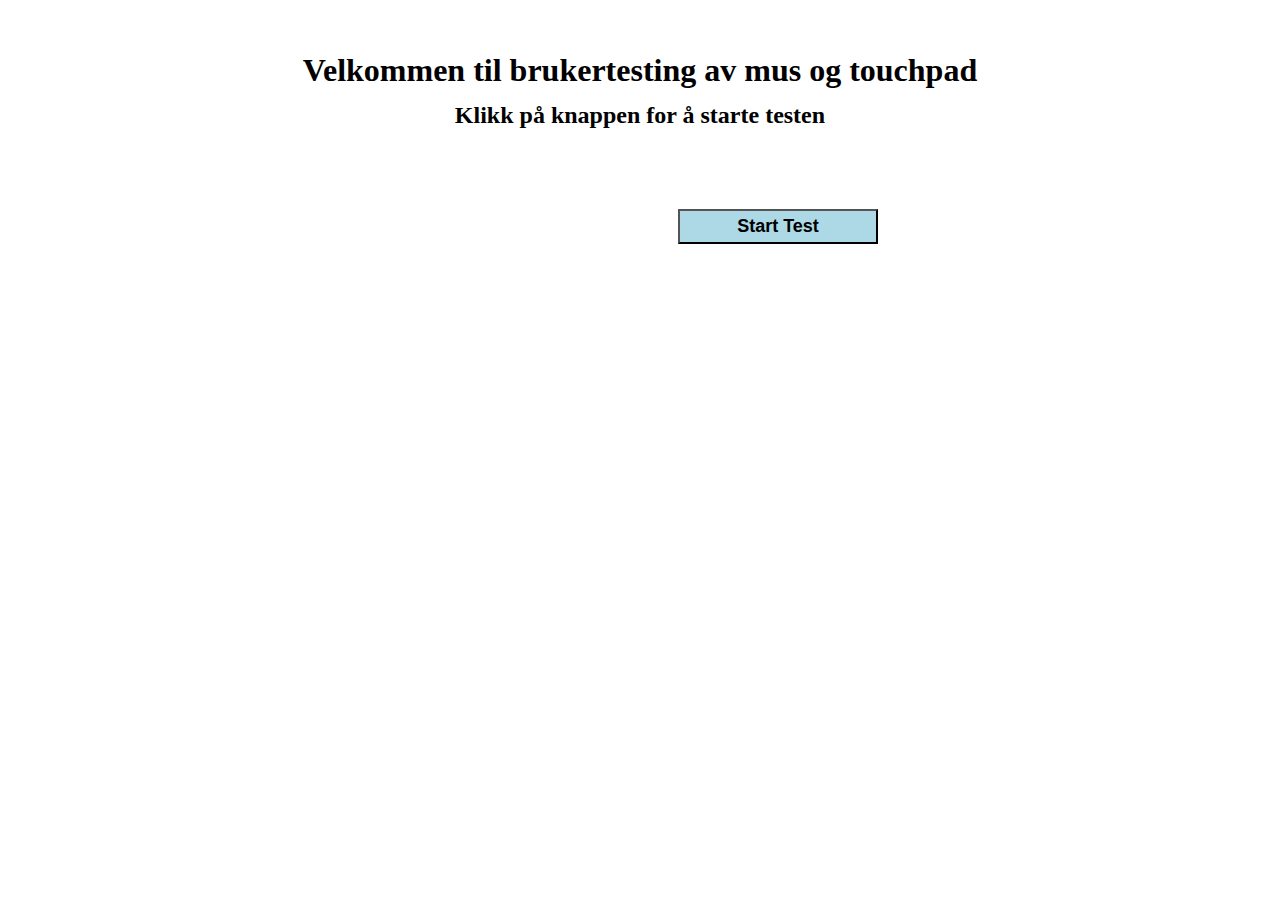
==== index.html @ b4dc2f84 "first commit" ====
<!DOCTYPE html>
<html lang="en">
<head>
    <meta charset="UTF-8">
    <meta http-equiv="X-UA-Compatible" content="IE=edge">
    <meta name="viewport" content="width=device-width, initial-scale=1.0">
    <link rel="stylesheet" href="style.css">
    <title>User Test</title>
</head>
<body>
    <h1>Velkommen til brukertesting av mus og touchpad</h1>
    <h2>Klikk på knappen for å starte testen</h2>

    <a href="/scroll.html">
        <button class="button1">Start Test</button>
    </a>   
</body>
</html>
---- style.css ----
h1 {
    text-align: center;
    margin-top: 70px;
    line-height: 0;
}
h2 {
    text-align: center;
    line-height: 2;
}

.button1 {
    margin: 8px;
    padding: 5px;
    font-size: large;
    font-weight: bold;
    background-color: lightblue;
    margin: 50px 670px;
    width: 200px;
}

.wrap {
    margin: 50px auto;
    width: 400px;
    height: 400px;
    overflow-x: scroll;
    overflow-y: scroll;
}

.inner {
    position: relative;
    height: 50000px;
    width: 50000px;
    background: rgb(11, 11, 11);
}
  
section {
    position: absolute;
    height: 40px;
    width: 100px;
    bottom: 0;
    right: 0;
    border-left: 1px solid black;
    border-top: 1px solid black;
    background: yellow;
    text-align: center;
    font-size: 32px;
    font-weight: bold;
}

.answer {
    margin: 48px 550px;
}

.button2 {
    width: 95px;
    margin: 10px 0px;
    padding: 5px;
    font-weight: bold;
    background-color: lightblue;
}

.input {
    padding: 5px;
    width: 80px;
}

.form1 {
    width: 20%;
    float: left;
    margin-top: 50px;
    margin-left: 400px;
}
.form2 {
    width: 20%;
    float: left;
    margin-top: 50px;
}
.form3 {
    width: 20%;
    float: left;
    margin-top: 50px;
}

.button3 {
    margin: 8px;
    padding: 5px;
    font-weight: bold;
    background-color: lightblue;
    margin: 50px 730px;
}


.container {
    width: 40%;
    float: left;
    margin-top: 50px;
    margin-left: 100px;
}

textarea {
    width: 500px;
    height: 250px;
    margin-top: 20px;
    font-size: large;
}

p {
    font-size: large;
    line-height: 1.6;
}

#errorText {
    margin-left: 100px;
}

.button4 {
    width: 150px;
    padding: 5px;
    font-weight: bold;
    background-color: lightblue;
    margin: 10px 820px;
}

button:hover {
    cursor: pointer;
}
input:hover {
    cursor: pointer;
}
img:hover {
    cursor: pointer;
}

.drag-area {
    padding: 40px 120px;
}

#div1 {
    width: 350px;
    height: 70px;
    padding: 10px;
    border: 1px solid #aaaaaa;
    float: right;
}
#div2 {
    width: 350px;
    height: 70px;
    padding: 10px;
    border: 1px solid #aaaaaa;
    float: right;
}
#div3 {
    width: 350px;
    height: 70px;
    padding: 10px;
    border: 1px solid #aaaaaa;
    float: right;
 }
#div4 {
    width: 350px;
    height: 70px;
    padding: 10px;
    border: 1px solid #aaaaaa;
    float: right;
}
#div5 {
    width: 350px;
    height: 70px;
    padding: 10px;
    border: 1px solid #aaaaaa;
    float: right;
}

.button5 {
    width: 120px;
    padding: 5px;
    font-weight: bold;
    background-color: lightblue;
    margin-left: 700px;
    margin-top: 50px;
}

.icon {
    display: flex;
    justify-content: center;
    margin-top: 70px;
}

#checkmark {
    height: auto; 
    width: auto; 
    max-width: 500px; 
    max-height: 500px;
    justify-content: center;
}

.button6 {
    width: 120px;
    padding: 5px;
    font-weight: bold;
    background-color: lightblue;
    margin-left: 700px;
    margin-top: 50px;
}
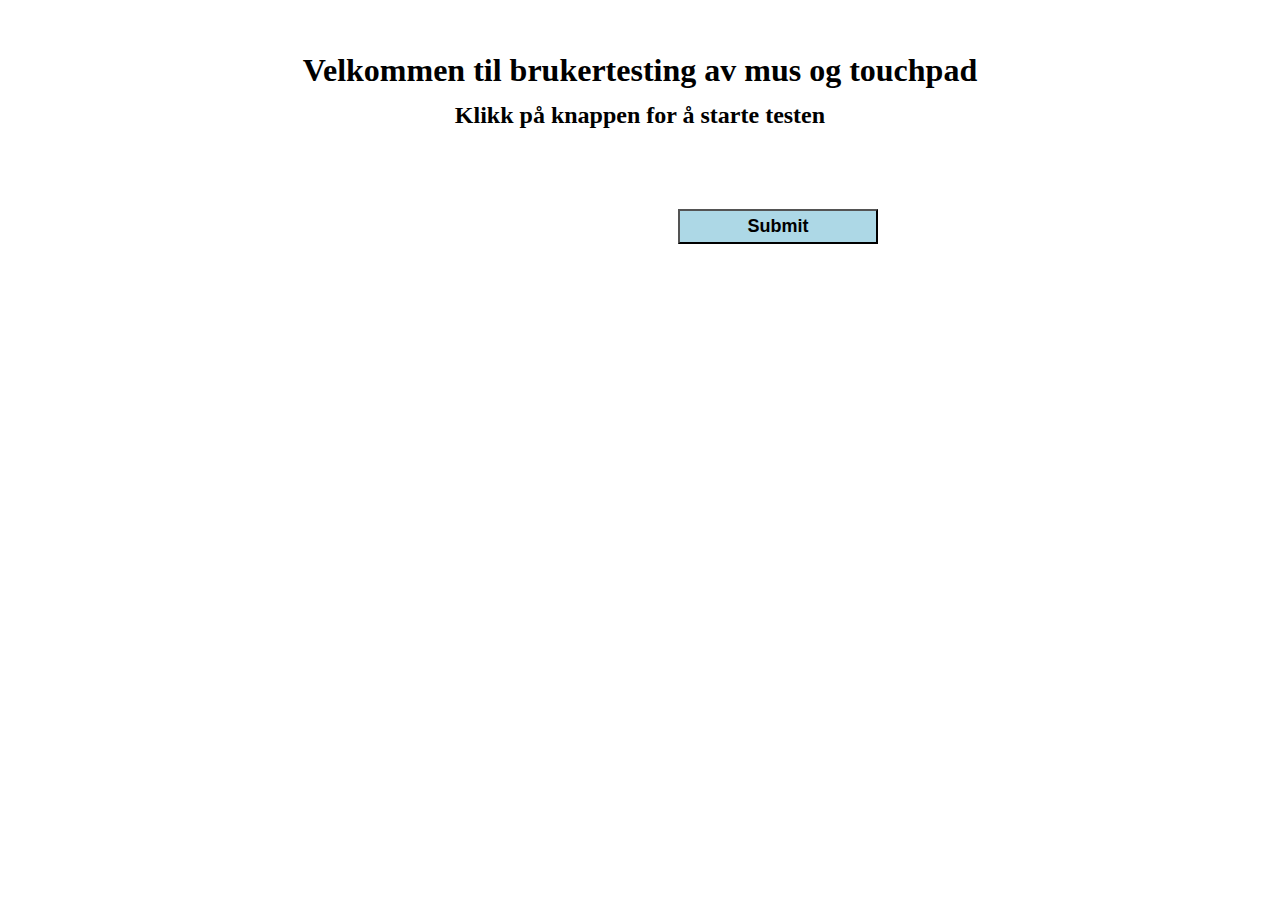
==== commit ef2c7f3a: "diverse endringer" ====
--- a/index.html
+++ b/index.html
@@ -11,8 +11,8 @@
     <h1>Velkommen til brukertesting av mus og touchpad</h1>
     <h2>Klikk på knappen for å starte testen</h2>
 
-    <a href="/scroll.html">
-        <button class="button1">Start Test</button>
-    </a>   
+    <form action="/scroll.html" method="get">
+        <input class="button1" type="submit" value="Submit"/>
+    </form>
 </body>
 </html>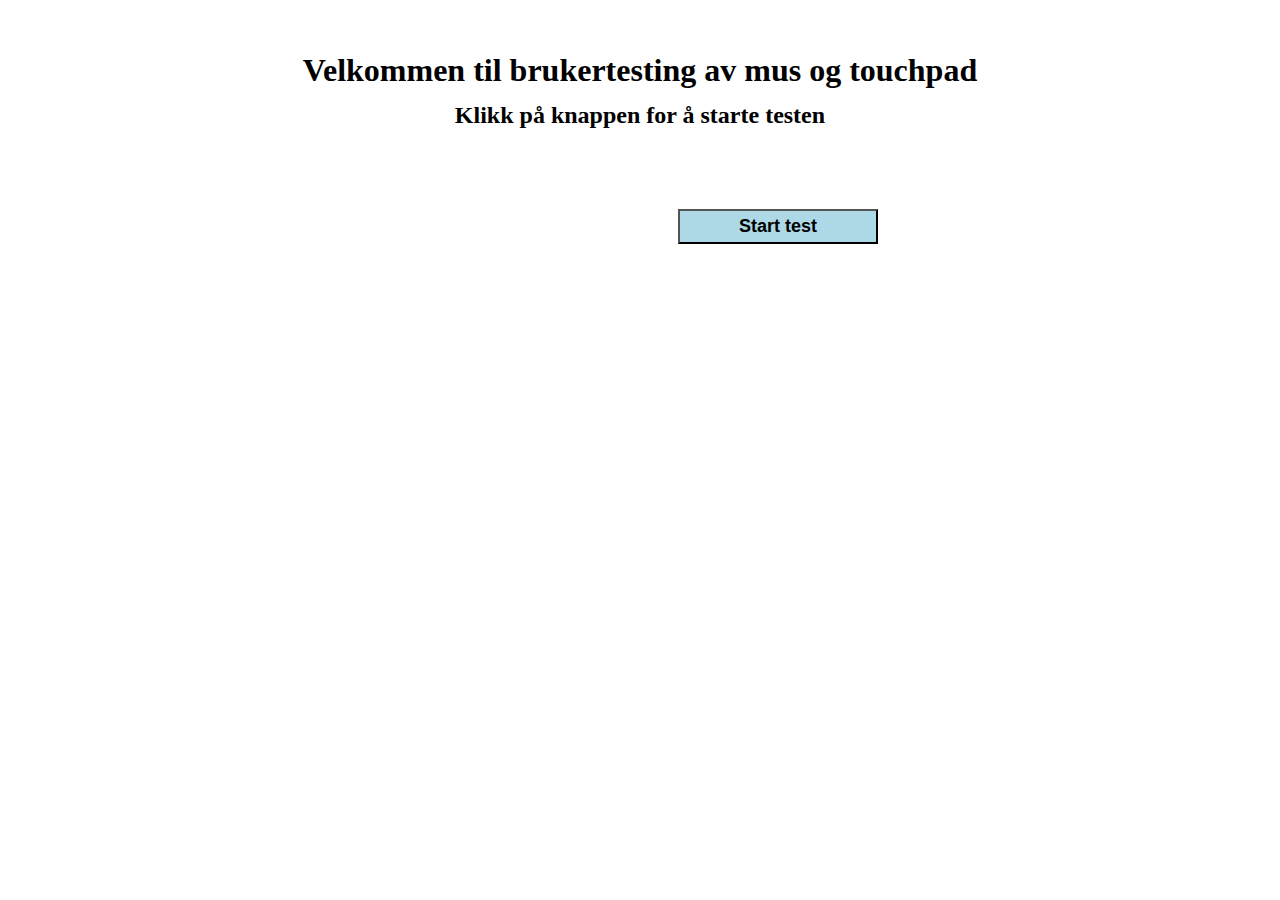
==== commit 4a51d3ec: "Update index.html" ====
--- a/index.html
+++ b/index.html
@@ -11,8 +11,8 @@
     <h1>Velkommen til brukertesting av mus og touchpad</h1>
     <h2>Klikk på knappen for å starte testen</h2>
 
-    <form action="/scroll.html" method="get">
-        <input class="button1" type="submit" value="Submit"/>
+    <form action="/User-test/scroll.html" method="get">
+        <input class="button1" type="submit" value="Start test"/>
     </form>
 </body>
-</html>+</html>
